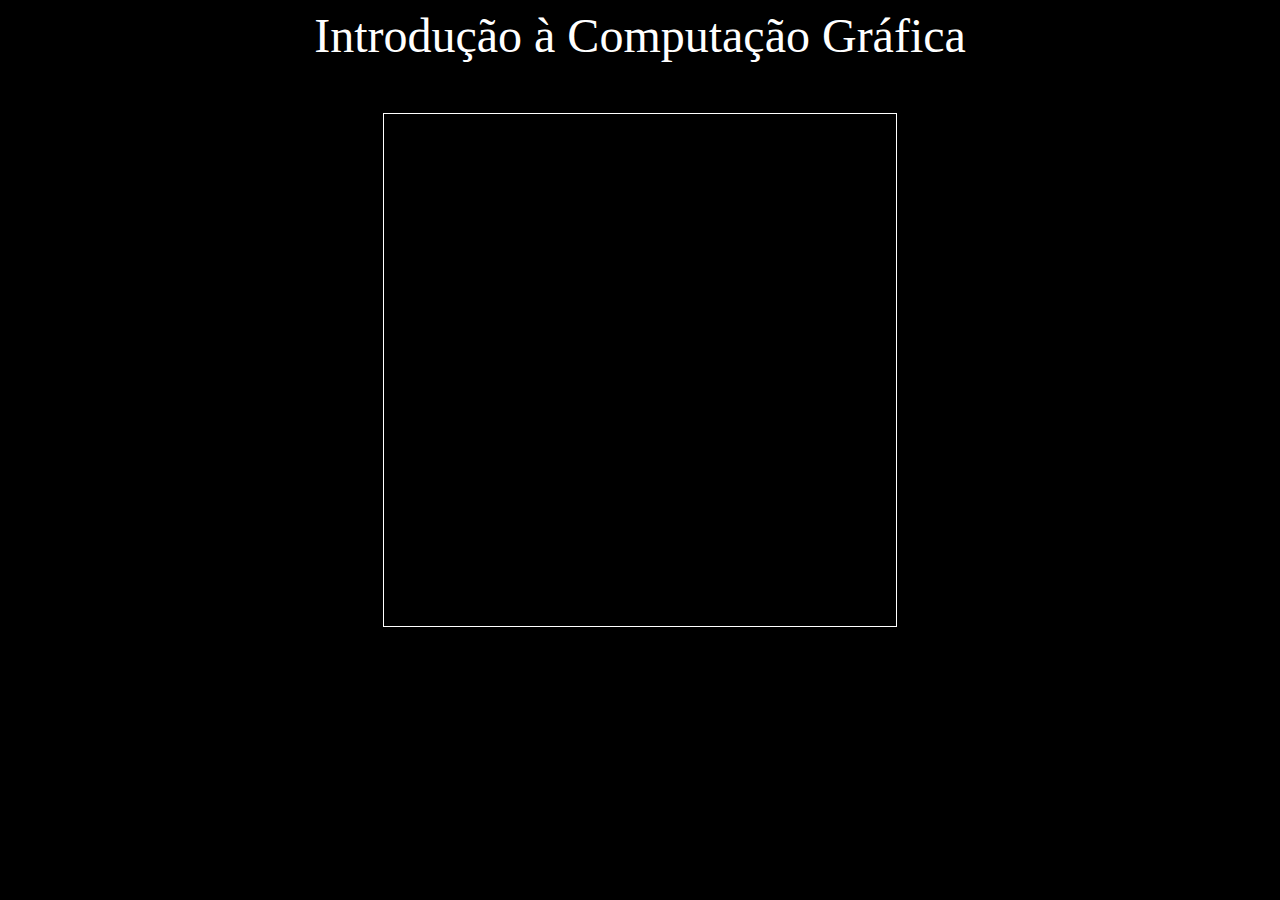
==== MidPointLine.html @ aefb83c5 "Commit Inicial" ====
<!DOCTYPE html>
<html lang="pt-br">
    <head>
        <meta charset="UTF-8">
        <title>Introdução à Computação Gráfica</title>
    </head>
    <style>
        body {
            text-align: center;
            font-size: 48px;  
            background-color: black;
        }
    </style>
    <body>
        <header style="color: white;">Introdução à Computação Gráfica </header>
        
        <canvas id="canvas" width="128" height="128" style="border: 1px solid white; width: 512px; height: 512px; image-rendering: pixelated; top:20px; left: 16px; margin-top: 50px;"></canvas>
        <script>
            class Canvas {
                constructor(canvas_id) {
                    this.canvas = document.getElementById(canvas_id);
                    this.context = this.canvas.getContext("2d");
                    this.clear_color = 'rgba(0,0,0,255)';
                }

                clear() {
                    this.context.fillStyle = this.clear_color;
                    this.context.fillRect(0, 0, this.canvas.width, this.canvas.height);
                }

                putPixel(x, y, color) {
                    this.context.fillStyle = 'rgb(' + color[0] + ',' + color[1] + ',' + color[2] + ')';
                    this.context.fillRect(x, (this.canvas.height - 1) - y, 1, 1);
                }
            }      

            let color_buffer = new Canvas("canvas");
            color_buffer.clear();

            function MidPointLineAlgorithm(xi, yi, xf, yf, color_0, color_1) {
            }


        </script>
    </body>
</html>
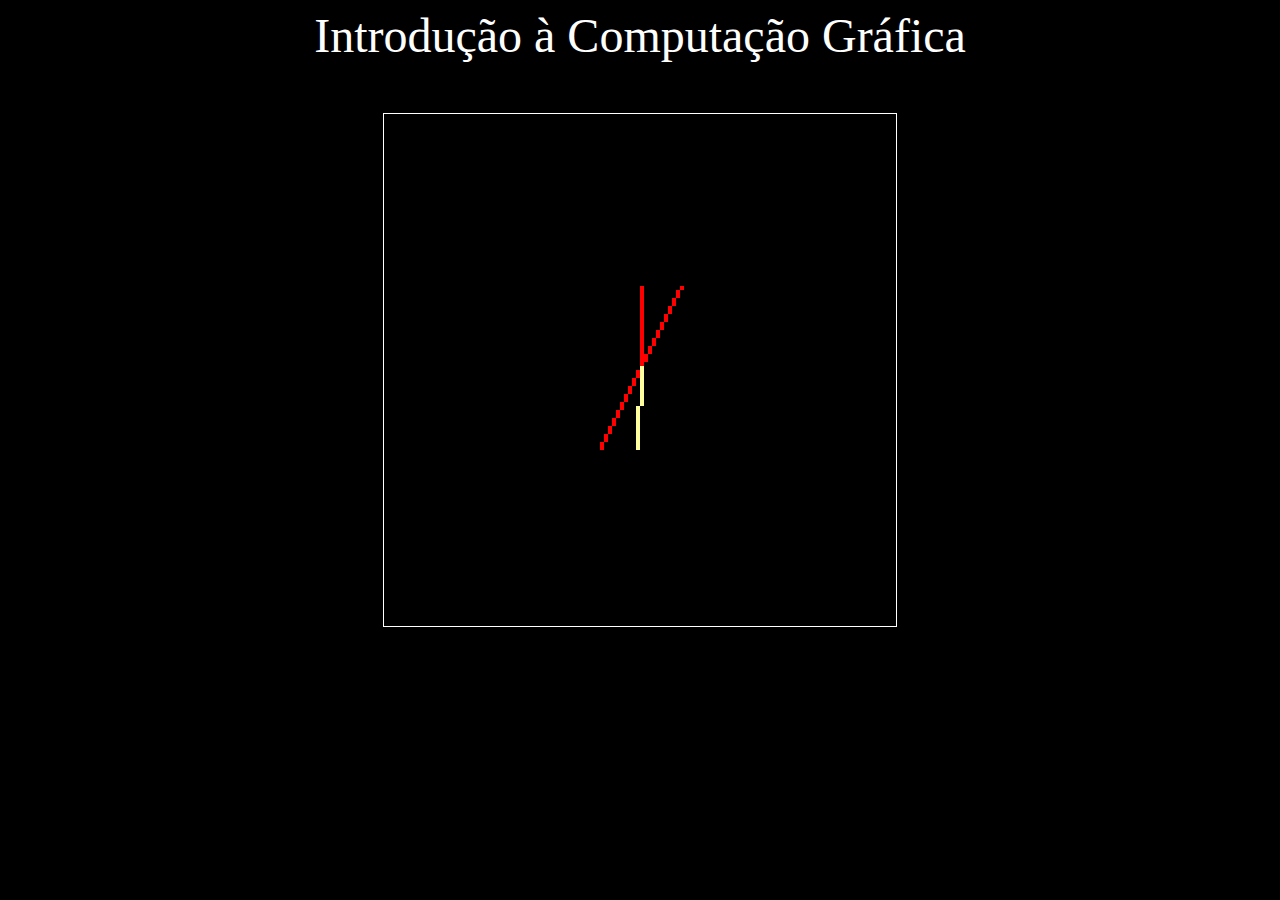
==== commit b8f92e3c: "1, 2 e 5 octantes funcionando" ====
--- a/MidPointLine.html
+++ b/MidPointLine.html
@@ -38,7 +38,132 @@
             color_buffer.clear();
 
             function MidPointLineAlgorithm(xi, yi, xf, yf, color_0, color_1) {
+                console.log(`xi: ${xi}, xf: ${xf}, yi: ${yi}, yf: ${yf}`)
+
+                //centralizando
+                xi = xi+64
+                xf = xf+64
+                yi = yi+64
+                yf = yf+64
+                console.log(`xi: ${xi}, xf: ${xf}, yi: ${yi}, yf: ${yf}`)
+                let printaEmRelacaoAY = false;
+
+                // Variáveis iniciais 1° octante
+                let dx = xf - xi; 
+                let dy = yf - yi; 
+                console.log(`dx: ${dx}, dy: ${dy}`)
+                console.log(`m = ${dy/dx}`)
+                //avaliar se pode manter essa divisão
+                let m = (dy/dx);
+
+                // Avaliação de condições
+
+                if (0 <= m && m <= 1){ //1 e 5 octante
+                    //para o primeiro não precisa fazer nada
+                    // 5° octante
+                    if(xf < xi){
+                        //inverte x
+                        let aux;
+                        aux = xi;
+                        xi = xf;
+                        xf = aux;
+                        //inverte y
+                        aux = yi;
+                        yi = yf;
+                        yf = aux;
+
+                        dx = dx * (-1); 
+                        dy = dy * (-1);
+                        console.log("inverteu")
+                        console.log(`xi: ${xi}, xf: ${xf}, yi: ${yi}, yf: ${yf}`)
+                        console.log(`dx: ${dx}, dy: ${dy}`)
+
+                    }
+                }
+                if(m > 1){ //2 e 6 octante
+                    printaEmRelacaoAY = true;
+                    // troca os valores de dy e dx
+                    let aux;
+                    aux = dx;
+                    dx = dy;
+                    dy = aux;
+                    console.log(`dx: ${dx}, dy: ${dy}`)
+
+                    // troca os valores de xi e yi
+                    let aux1;
+                    aux1 = xi;
+                    xi = yi;
+                    yi = aux1;
+                    // troca de valores de xf e yf
+                    let aux2;
+                    aux2 = xf;
+                    xf = yf;
+                    yf = aux2;
+                    console.log(`xi: ${xi}, xf: ${xf}, yi: ${yi}, yf: ${yf}`)
+                    
+                    if(yf < yi){
+                        console.log("inverteu")
+                        //inverte x
+                        let aux;
+                        aux = xi;
+                        xi = xf;
+                        xf = aux;
+                        //inverte y
+                        aux = yi;
+                        yi = yf;
+                        yf = aux;
+
+                        dx = dx * (-1); 
+                        dy = dy * (-1);
+                        console.log(`dx: ${dx}, dy: ${dy}`)
+                        console.log(`xi: ${xi}, xf: ${xf}, yi: ${yi}, yf: ${yf}`)
+                    }
+                }
+
+                // Coeficientes
+                
+                let d = 2 * dy - dx; 
+                let incrE = 2 * dy; 
+                let incrNE = 2 * (dy - dx); 
+                 
+                printaEmRelacaoAY ? color_buffer.putPixel(yi, xi, color_0) : color_buffer.putPixel(xi, yi, color_0);
+            
+                while (xi<xf) { 
+                    if (d<=0) { 
+                        d += incrE; 
+                        xi++; 
+                    } else { 
+                        d += incrNE; 
+                        xi++; 
+                        yi++; 
+                    } 
+                    printaEmRelacaoAY ? color_buffer.putPixel(yi, xi, color_0) : color_buffer.putPixel(xi, yi, color_0);
+                }
             }
+
+            //1 octante
+            // MidPointLineAlgorithm(0, 0, 20, 10, [255,255,0,255]);
+            // MidPointLineAlgorithm(0, 0, 20, 0, [255,255,0,255]);
+            // MidPointLineAlgorithm(0, 0, 20, 20, [255,255,0,255]);
+            //2 octante
+            MidPointLineAlgorithm(0, 0, 10, 20, [255,0,0,255]);
+            MidPointLineAlgorithm(0, 0, 0, 20, [255,0,0,255]);
+
+            // // //MidPointLineAlgorithm(0, 0, 90, 80, [255,255,0,255]);
+
+            //5 octante
+            // MidPointLineAlgorithm(0, 0, -20, -10, [255,0,255,255]);
+            // MidPointLineAlgorithm(0, 0, -20, 0, [255,0,255,255]);
+            // MidPointLineAlgorithm(0, 0, -20, -20, [255,0,255,255]);
+
+            //6 octante
+            MidPointLineAlgorithm(0, 0, -10, -20, [255,0,0,255]);
+            MidPointLineAlgorithm(0, 0, -1, -20, [255,255,158,255]);
+
+           // MidPointLineAlgorithm(0, 0, 15 , 13, [255,0,255,255]);
+           // MidPointLineAlgorithm(0, 0,  5, 7, [255,0,0,255]);
+
+
 
 
         </script>
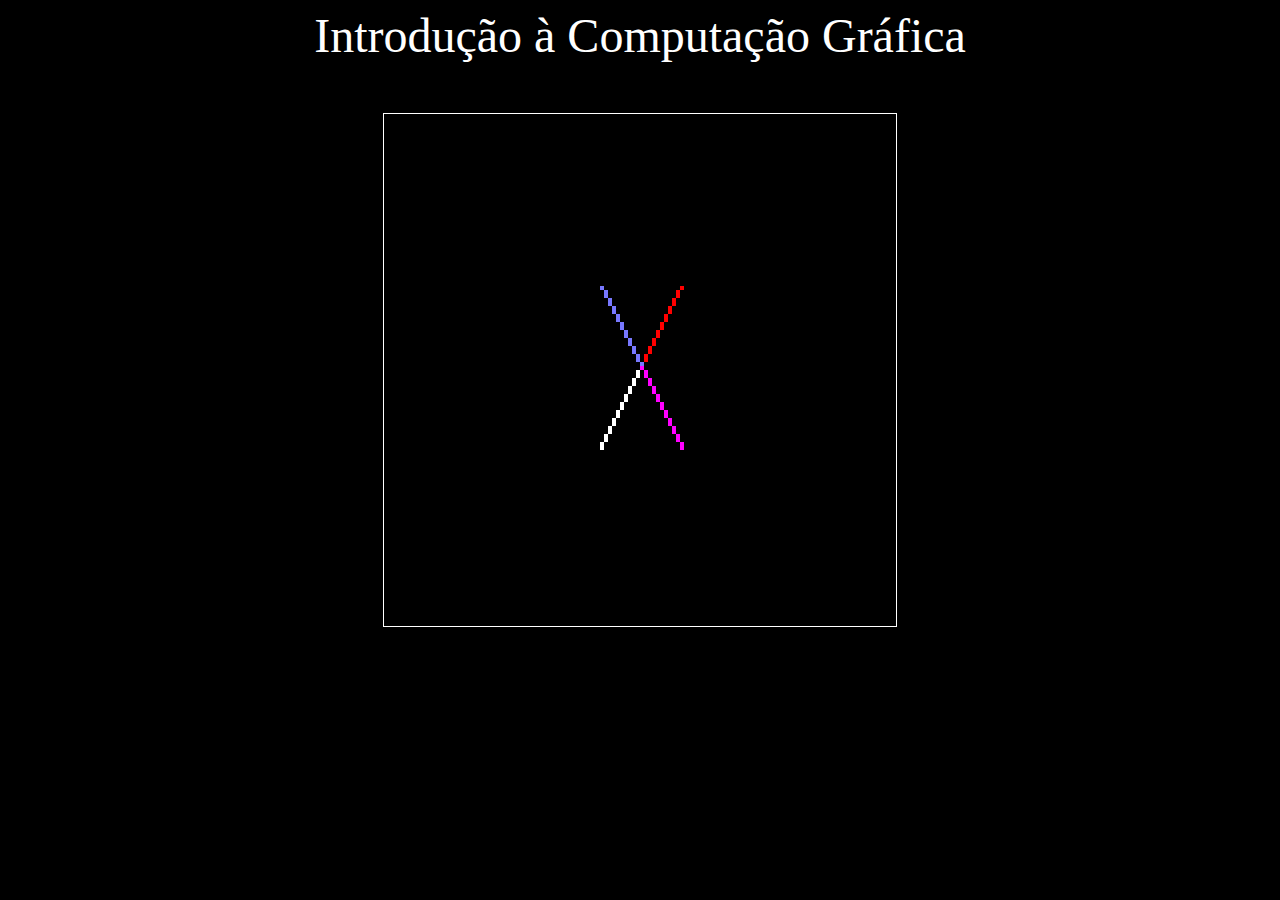
==== commit 6e268ca1: "3 e 7 octantes" ====
--- a/MidPointLine.html
+++ b/MidPointLine.html
@@ -47,6 +47,7 @@
                 yf = yf+64
                 console.log(`xi: ${xi}, xf: ${xf}, yi: ${yi}, yf: ${yf}`)
                 let printaEmRelacaoAY = false;
+                let printaNegativo = false;
 
                 // Variáveis iniciais 1° octante
                 let dx = xf - xi; 
@@ -82,6 +83,8 @@
                 }
                 if(m > 1){ //2 e 6 octante
                     printaEmRelacaoAY = true;
+                    
+                    
                     // troca os valores de dy e dx
                     let aux;
                     aux = dx;
@@ -120,6 +123,47 @@
                     }
                 }
 
+                if (m < -1){ //3 e 7 octantes
+                    console.log("3 e 7 octantes")
+                    printaEmRelacaoAY = true;
+                    printaNegativo = true;
+
+                    // troca os valores de dy e dx
+                    let aux;
+                    aux = dx;
+                    dx = dy;
+                    dy = aux;
+                   
+                    // troca de valores de xf e yf
+                    let aux2;
+                    aux2 = xf;
+                    xf = yf;
+                    yf = aux2;
+
+                    // inverte dy
+                    dy = dy * (-1);
+
+                    console.log(`xi: ${xi}, xf: ${xf}, yi: ${yi}, yf: ${yf}`)
+                
+                    console.log(`dx: ${dx}, dy: ${dy}`)
+                    
+                    if(yf > yi){
+                        console.log("inverteu")
+                        let aux;
+                        aux = xi;
+                        xi = xf;
+                        xf = aux;
+                        //inverte y
+                        aux = yi;
+                        yi = yf;
+                        yf = aux;
+
+                        dy = dy * (-1);
+                        dx = dx * (-1); 
+
+                    }
+                }
+
                 // Coeficientes
                 
                 let d = 2 * dy - dx; 
@@ -129,39 +173,58 @@
                 printaEmRelacaoAY ? color_buffer.putPixel(yi, xi, color_0) : color_buffer.putPixel(xi, yi, color_0);
             
                 while (xi<xf) { 
+                    console.log(`d=${d}`)
                     if (d<=0) { 
                         d += incrE; 
-                        xi++; 
+                        xi++;
+                        console.log('leste');
                     } else { 
                         d += incrNE; 
-                        xi++; 
-                        yi++; 
+                        xi++;
+                        printaNegativo ? yi-- : yi++;
+                        console.log('nordeste');
+
                     } 
                     printaEmRelacaoAY ? color_buffer.putPixel(yi, xi, color_0) : color_buffer.putPixel(xi, yi, color_0);
+                    console.log(`xi: ${xi}, yi: ${yi}`)
+
                 }
             }
 
-            //1 octante
+            // //1 octante
             // MidPointLineAlgorithm(0, 0, 20, 10, [255,255,0,255]);
             // MidPointLineAlgorithm(0, 0, 20, 0, [255,255,0,255]);
             // MidPointLineAlgorithm(0, 0, 20, 20, [255,255,0,255]);
             //2 octante
             MidPointLineAlgorithm(0, 0, 10, 20, [255,0,0,255]);
-            MidPointLineAlgorithm(0, 0, 0, 20, [255,0,0,255]);
-
-            // // //MidPointLineAlgorithm(0, 0, 90, 80, [255,255,0,255]);
-
-            //5 octante
+            //MidPointLineAlgorithm(0, 0, 0, 20, [255,0,0,255]);
+
+            //3 octante
+            MidPointLineAlgorithm(0, 0, -10 , 20, [120,120,255,255])
+            //MidPointLineAlgorithm(0, 0, 0 , 20, [120,120,255,255])
+
+
+
+            // //5 octante
             // MidPointLineAlgorithm(0, 0, -20, -10, [255,0,255,255]);
             // MidPointLineAlgorithm(0, 0, -20, 0, [255,0,255,255]);
             // MidPointLineAlgorithm(0, 0, -20, -20, [255,0,255,255]);
 
-            //6 octante
-            MidPointLineAlgorithm(0, 0, -10, -20, [255,0,0,255]);
-            MidPointLineAlgorithm(0, 0, -1, -20, [255,255,158,255]);
+            // //6 octante
+            MidPointLineAlgorithm(0, 0, -10, -20, [255,255,255,255]);
+            //MidPointLineAlgorithm(0, 0, -20, -20, [255,255,158,255]);
+
+            // 7 octante
+           //MidPointLineAlgorithm(0, 0, 19 , -20, [255,0,255,255])
+            MidPointLineAlgorithm(0, 0, 10 , -20, [255,0,255,255])
+       
+
+
 
            // MidPointLineAlgorithm(0, 0, 15 , 13, [255,0,255,255]);
            // MidPointLineAlgorithm(0, 0,  5, 7, [255,0,0,255]);
+           //MidPointLineAlgorithm(0, 0, -10 , 13, [255,0,255,255])
+
 
 
 
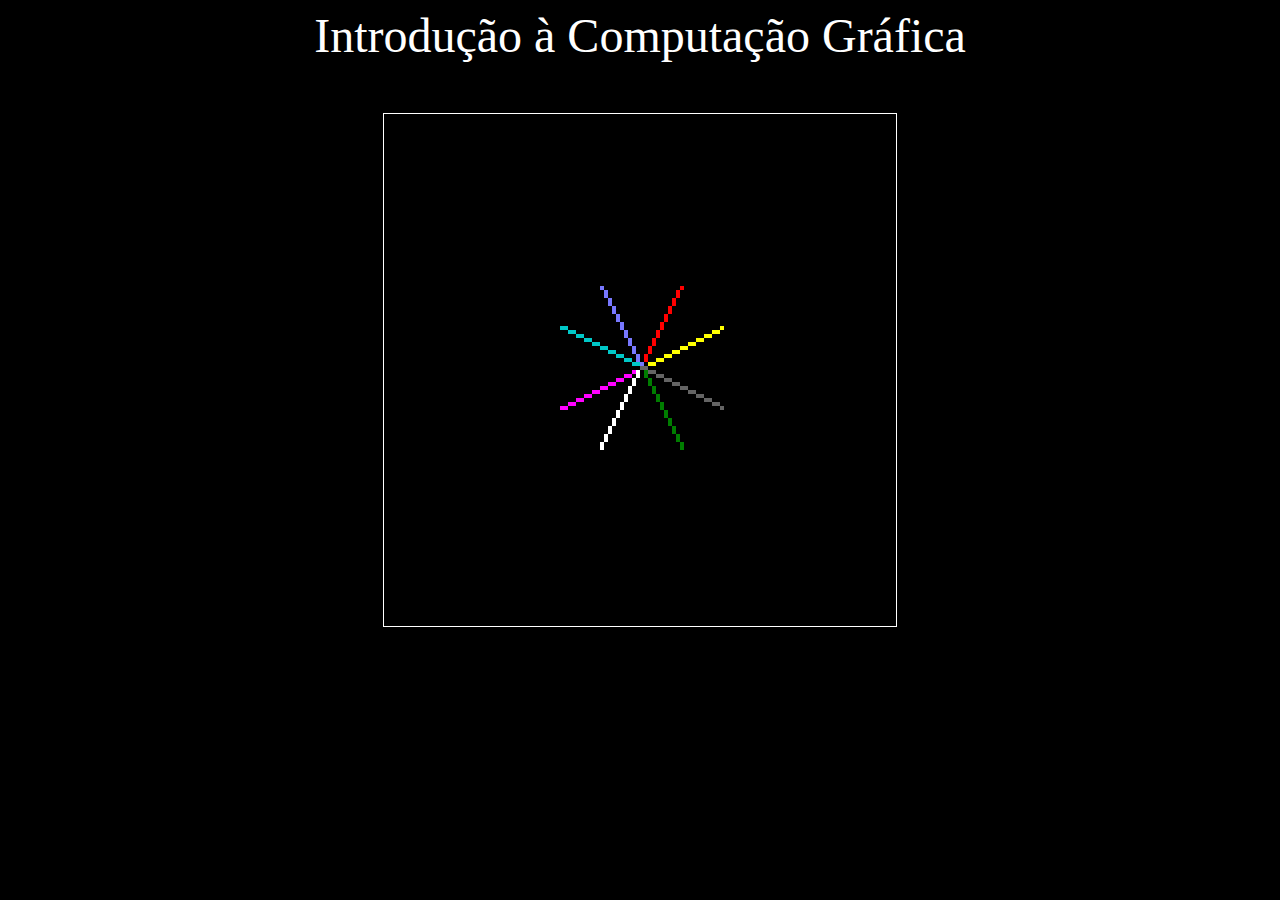
==== commit 67b0c3e3: "4 e 8 octantes" ====
--- a/MidPointLine.html
+++ b/MidPointLine.html
@@ -53,14 +53,16 @@
                 let dx = xf - xi; 
                 let dy = yf - yi; 
                 console.log(`dx: ${dx}, dy: ${dy}`)
-                console.log(`m = ${dy/dx}`)
+                console.log(`m = ${(yf-yi)/(xf-xi)}`)
                 //avaliar se pode manter essa divisão
-                let m = (dy/dx);
+                let m = ((yf-yi)/(xf-xi));
 
                 // Avaliação de condições
 
                 if (0 <= m && m <= 1){ //1 e 5 octante
-                    //para o primeiro não precisa fazer nada
+                    console.log("1 e 5 octantes")
+
+                   
                     // 5° octante
                     if(xf < xi){
                         //inverte x
@@ -82,6 +84,8 @@
                     }
                 }
                 if(m > 1){ //2 e 6 octante
+                    console.log("2 e 6 octantes")
+
                     printaEmRelacaoAY = true;
                     
                     
@@ -162,6 +166,32 @@
                         dx = dx * (-1); 
 
                     }
+                }
+
+                if( m < 0 && m >= -1){ //4 e 8 octantes
+                    console.log("8 e 4 octantes")
+                    printaNegativo = true;
+
+                    dy = dy * (-1);
+
+                    if( xf < xi){
+                        console.log("inverteu")
+                        //inverte x
+                        let aux;
+                        aux = xi;
+                        xi = xf;
+                        xf = aux;
+                        //inverte y
+                        aux = yi;
+                        yi = yf;
+                        yf = aux;
+
+                        //inverte dx e dy
+                        dx = dx * (-1); 
+                        dy = dy * (-1);
+
+                    }
+                    
                 }
 
                 // Coeficientes
@@ -191,8 +221,8 @@
                 }
             }
 
-            // //1 octante
-            // MidPointLineAlgorithm(0, 0, 20, 10, [255,255,0,255]);
+            //1 octante
+            MidPointLineAlgorithm(0, 0, 20, 10, [255,255,0,255]);
             // MidPointLineAlgorithm(0, 0, 20, 0, [255,255,0,255]);
             // MidPointLineAlgorithm(0, 0, 20, 20, [255,255,0,255]);
             //2 octante
@@ -203,10 +233,12 @@
             MidPointLineAlgorithm(0, 0, -10 , 20, [120,120,255,255])
             //MidPointLineAlgorithm(0, 0, 0 , 20, [120,120,255,255])
 
+            //4 octante
+            MidPointLineAlgorithm(0, 0, -20, 10, [0,200,200,255]);
 
 
             // //5 octante
-            // MidPointLineAlgorithm(0, 0, -20, -10, [255,0,255,255]);
+            MidPointLineAlgorithm(0, 0, -20, -10, [255,0,255,255]);
             // MidPointLineAlgorithm(0, 0, -20, 0, [255,0,255,255]);
             // MidPointLineAlgorithm(0, 0, -20, -20, [255,0,255,255]);
 
@@ -216,7 +248,11 @@
 
             // 7 octante
            //MidPointLineAlgorithm(0, 0, 19 , -20, [255,0,255,255])
-            MidPointLineAlgorithm(0, 0, 10 , -20, [255,0,255,255])
+            MidPointLineAlgorithm(0, 0, 10 , -20, [0,125,0,255])
+
+            //8 octante
+            MidPointLineAlgorithm(0, 0, 20 , -10, [100,100,100,255])
+
        
 
 
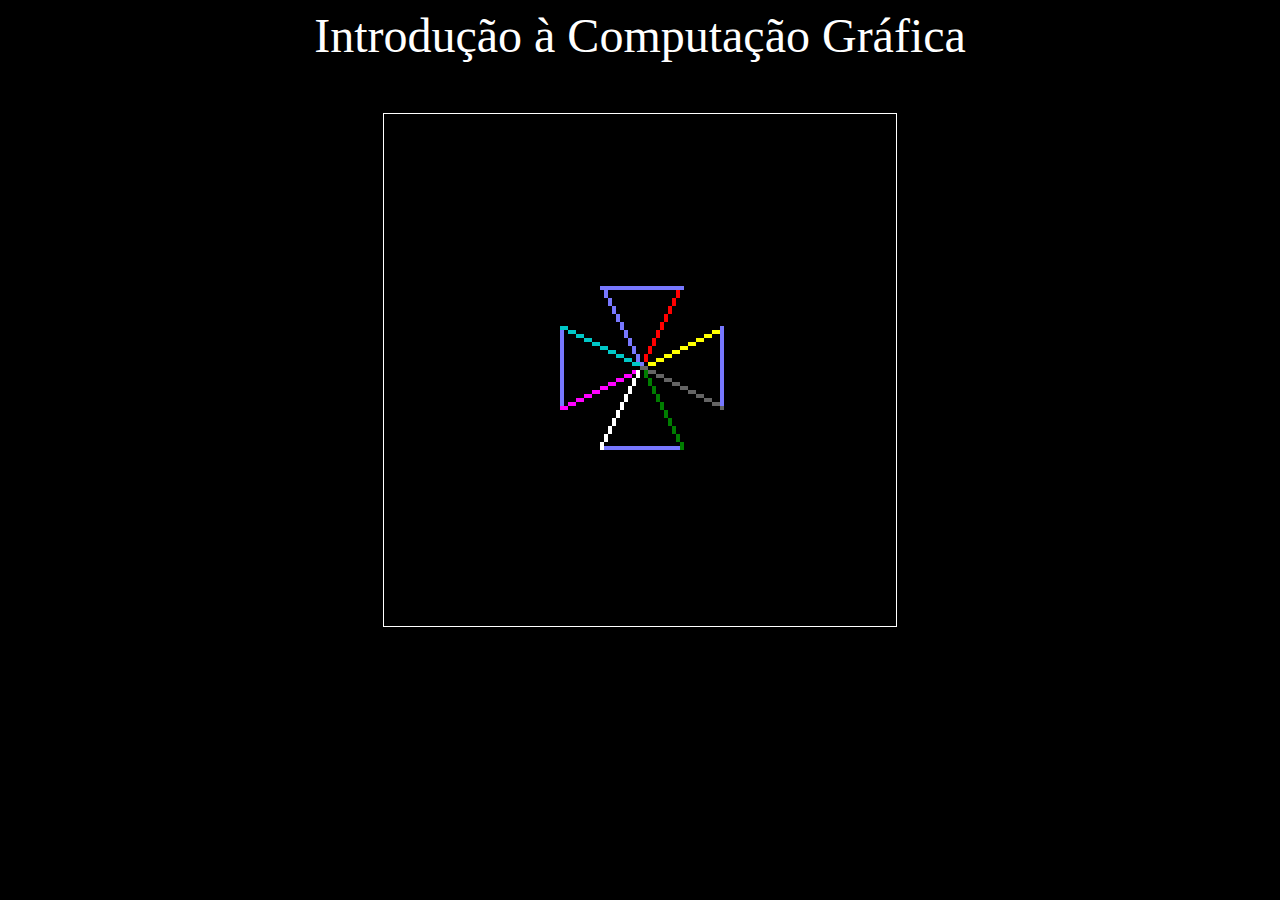
==== commit 20efe815: "desenho" ====
--- a/MidPointLine.html
+++ b/MidPointLine.html
@@ -221,6 +221,7 @@
                 }
             }
 
+
             //1 octante
             MidPointLineAlgorithm(0, 0, 20, 10, [255,255,0,255]);
             // MidPointLineAlgorithm(0, 0, 20, 0, [255,255,0,255]);
@@ -228,6 +229,16 @@
             //2 octante
             MidPointLineAlgorithm(0, 0, 10, 20, [255,0,0,255]);
             //MidPointLineAlgorithm(0, 0, 0, 20, [255,0,0,255]);
+            
+            MidPointLineAlgorithm(10, 20, -10 , 20, [120,120,255,255]) //reta de cima
+            MidPointLineAlgorithm(10, -20, -10 , -20, [120,120,255,255]) //reta de baixo
+            MidPointLineAlgorithm(20, -10, 20 , 10, [120,120,255,255]) //reta da direita
+            MidPointLineAlgorithm(-20, -10, -20 , 10, [120,120,255,255]) //reta da esquerda
+
+
+
+
+
 
             //3 octante
             MidPointLineAlgorithm(0, 0, -10 , 20, [120,120,255,255])
@@ -253,6 +264,8 @@
             //8 octante
             MidPointLineAlgorithm(0, 0, 20 , -10, [100,100,100,255])
 
+
+
        
 
 
